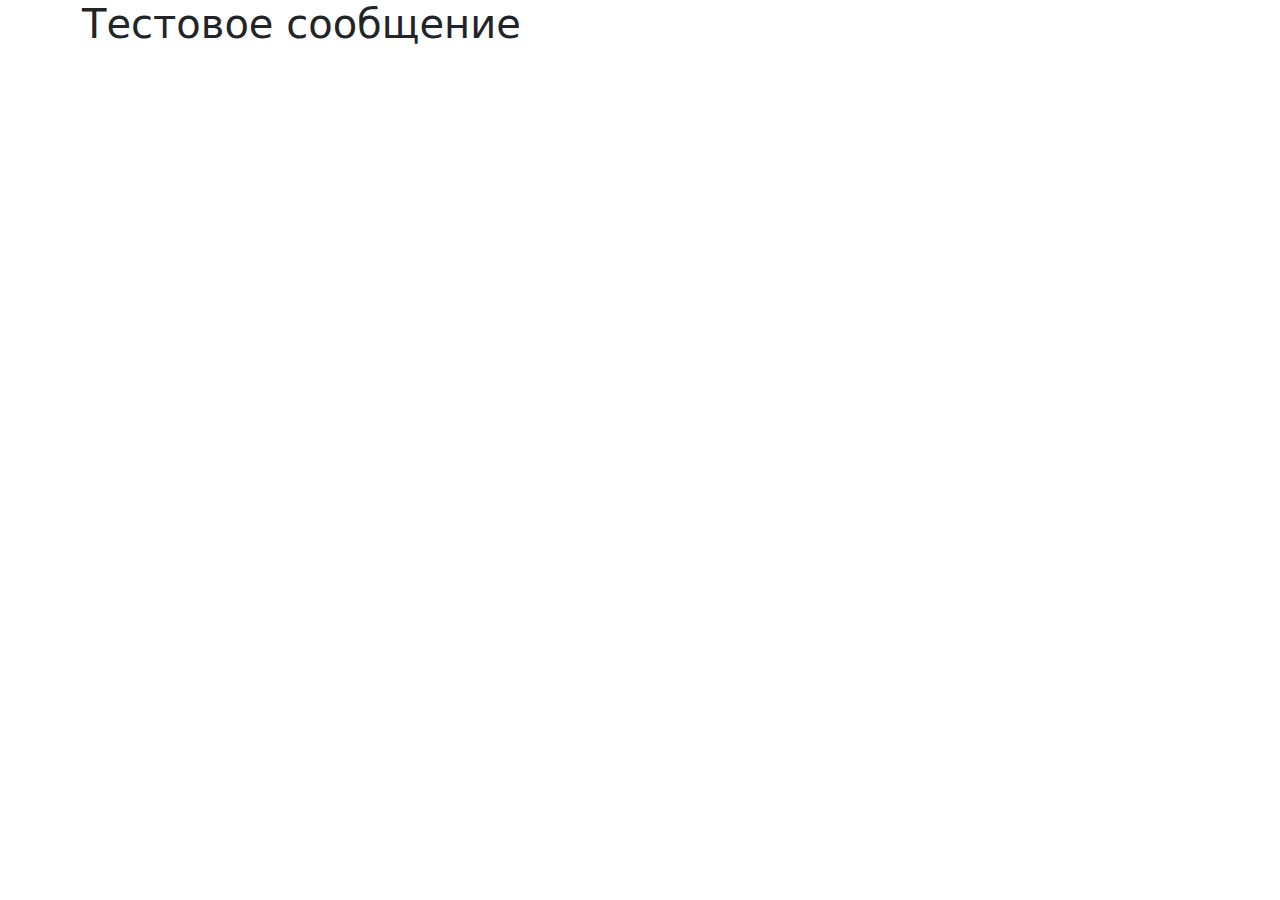
==== src/main/resources/templates/layout.html @ fc8d39e3 "MEOOOOWWW" ====
<!doctype html>
<html lang="en"
      xmlns:layout="http://wwww.ultraq.net.nz/thymeleaf/layout" xmlns:th="http://www.w3.org/1999/xhtml">
<head>
    <meta charset="UTF-8">
    <link href="https://cdn.jsdelivr.net/npm/bootstrap@5.3.3/dist/css/bootstrap.min.css" rel="stylesheet" media="screen">
    <script src="https://cdn.jsdelivr.net/npm/bootstrap@5.3.3/dist/js/bootstrap.bundle.min.js"> </script>
    <title>Онлайн бибилиотека</title>
</head>
<style>
    footer {
        position: fixed;
        bottom: 0;
        width: 100%;
    }

    .container {
        margin-bottom: 50px;
    }

    .btn-primary {
        color: black;
        background-color: limegreen;
        border-color: limegreen;
    }

    .btn-primary:hover {
        color: white;
    }

</style>
<body>
<main class = "content-wrapper">
    <!--header-->
    <div th:replace="~{header :: header}"> </div>

    <!--content-->
    <div class = "container">
        <div layout:fragment="content">
            <h1> Тестовое сообщение</h1>
        </div>
    </div>
    <!--footer-->
    <div th:replace="~{footer :: footer}"></div>
</main>
</body>
</html>
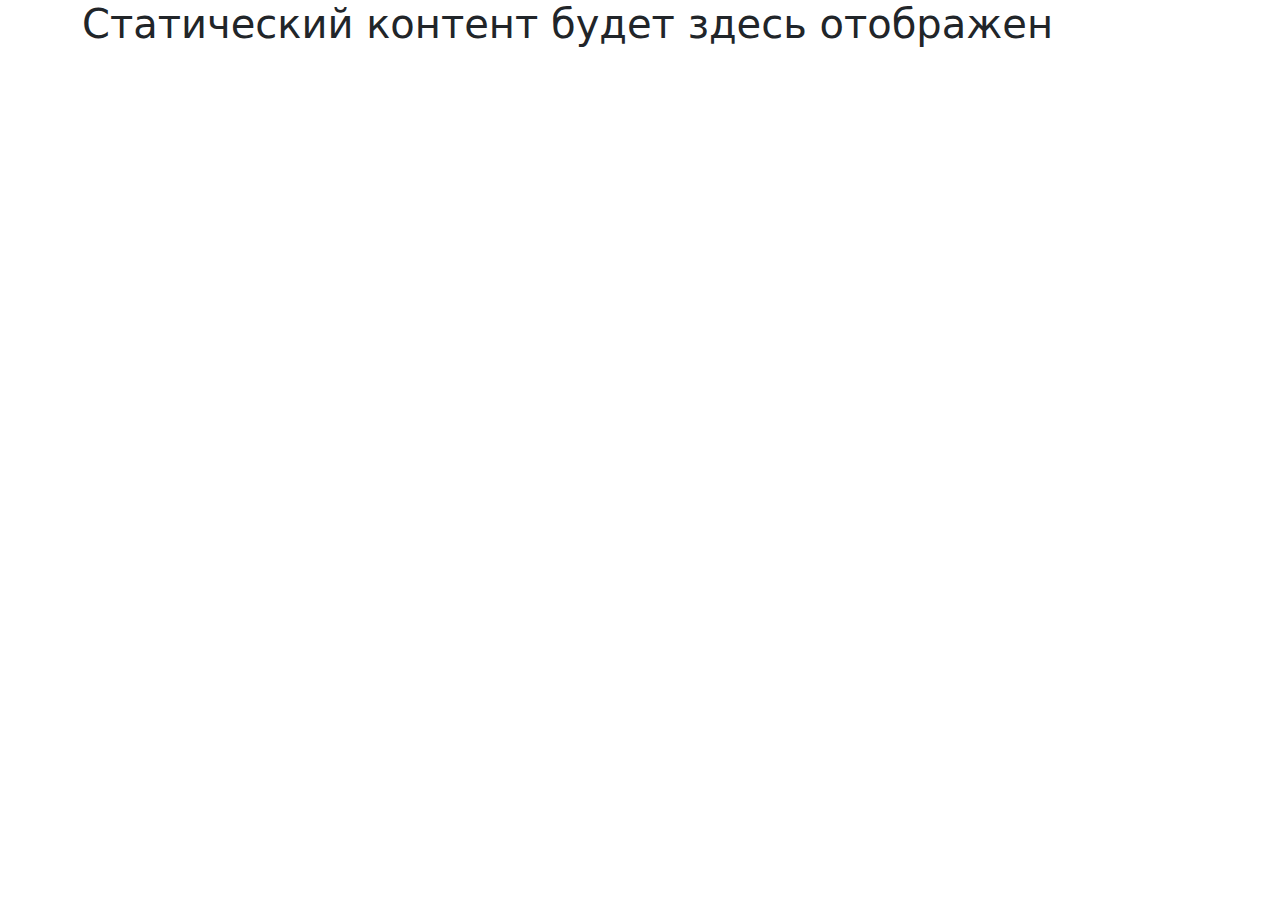
==== commit 45b41aa0: "meow" ====
--- a/src/main/resources/templates/layout.html
+++ b/src/main/resources/templates/layout.html
@@ -3,45 +3,28 @@
       xmlns:layout="http://wwww.ultraq.net.nz/thymeleaf/layout" xmlns:th="http://www.w3.org/1999/xhtml">
 <head>
     <meta charset="UTF-8">
-    <link href="https://cdn.jsdelivr.net/npm/bootstrap@5.3.3/dist/css/bootstrap.min.css" rel="stylesheet" media="screen">
-    <script src="https://cdn.jsdelivr.net/npm/bootstrap@5.3.3/dist/js/bootstrap.bundle.min.js"> </script>
-    <title>Онлайн бибилиотека</title>
+    <!doctype html>
+    <html lang="en"
+          xmlns:layout="http://wwww.ultraq.net.nz/thymeleaf/layout">
+    <head>
+        <meta charset="UTF-8">
+        <title>Онлайн библиотека</title>
+        <script src="https://cdn.jsdelivr.net/npm/bootstrap@5.3.3/dist/js/bootstrap.bundle.min.js"> </script>
+        <script type="text/javascript" src="/static/js/form_validation.js"></script>
+        <link rel="stylesheet" media="screen" href="/static/css/library.css">
+        <link href="https://cdn.jsdelivr.net/npm/bootstrap@5.3.3/dist/css/bootstrap.min.css" rel="stylesheet" media="screen">
+    </head>
+    <body>
+    <main class = "content-wrapper">
+        <div th:replace="~{header :: header}"> </div>
+        <div class = "container">
+            <div layout:fragment="content">
+                <h1> Статический контент будет здесь отображен</h1>
+            </div>
+        </div>
+    </main>
+    </body>
+    </html>
+
 </head>
-<style>
-    footer {
-        position: fixed;
-        bottom: 0;
-        width: 100%;
-    }
-
-    .container {
-        margin-bottom: 50px;
-    }
-
-    .btn-primary {
-        color: black;
-        background-color: limegreen;
-        border-color: limegreen;
-    }
-
-    .btn-primary:hover {
-        color: white;
-    }
-
-</style>
-<body>
-<main class = "content-wrapper">
-    <!--header-->
-    <div th:replace="~{header :: header}"> </div>
-
-    <!--content-->
-    <div class = "container">
-        <div layout:fragment="content">
-            <h1> Тестовое сообщение</h1>
-        </div>
-    </div>
-    <!--footer-->
-    <div th:replace="~{footer :: footer}"></div>
-</main>
-</body>
 </html>